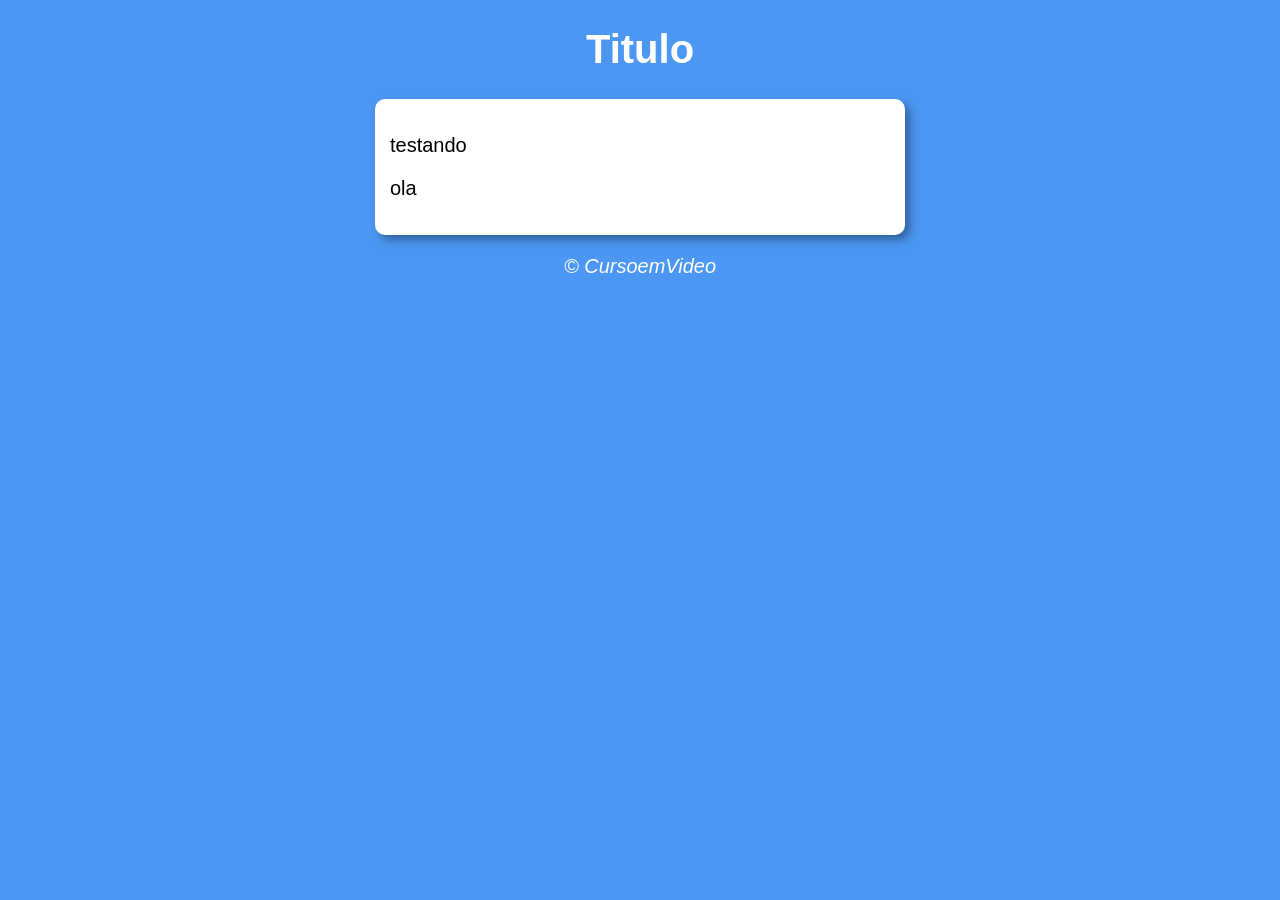
==== ex002/index.html @ 1c43d661 "initial commit" ====
<!DOCTYPE html>
<html lang="pt-br">
<head>
    <meta charset="UTF-8">
    <meta http-equiv="X-UA-Compatible" content="IE=edge">
    <meta name="viewport" content="width=device-width, initial-scale=1.0">
    <title>Hora do Dia</title>
    <link rel="stylesheet" href="style.css">
</head>
<body>
    <header>
        <h1>Titulo</h1>
    </header>
    <section>
        <div>
            <p>testando</p>
        </div>
        <div>
            <p>ola</p>
        </div>
    </section>
    <footer>
        <p>&copy; CursoemVideo</p>
    </footer>

    <script src="script.js"></script>
</body>
</html>
---- ex002/style.css ----
@charset "UTF-8";

body {
    background-color: rgb(76, 151, 243);
    font: normal 15pt Arial;
}

header {
    color: white;
    text-align: center;
}

section {
    background-color: white;
    border-radius: 10px;
    padding: 15px;
    width: 500px;
    margin: auto;
    box-shadow: 5px 5px 10px rgba(0, 0, 0, 0.363);
}

footer {
    color: white;
    text-align: center; 
    font-style: italic;
}
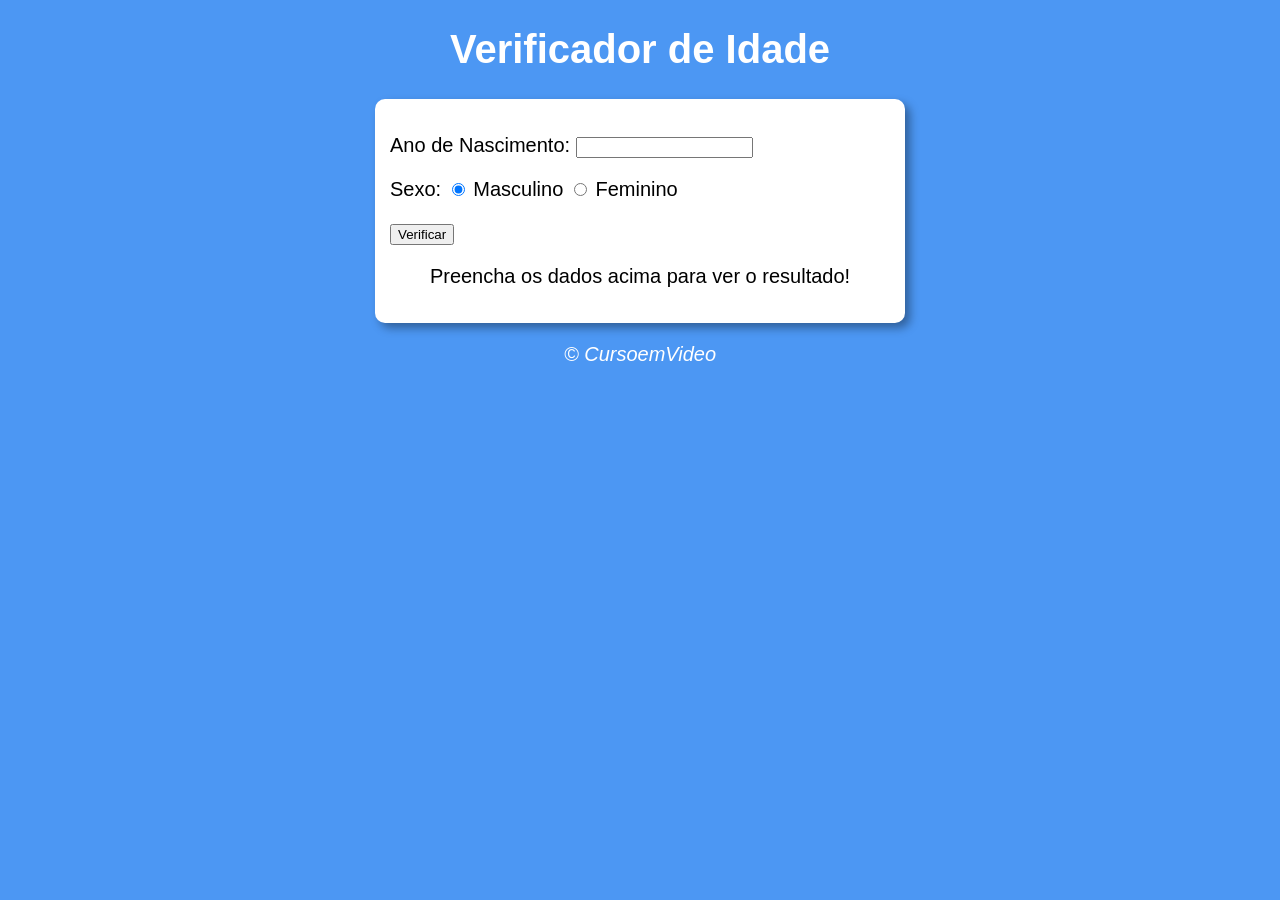
==== commit f25cee23: "exercício 2" ====
--- a/ex002/index.html
+++ b/ex002/index.html
@@ -4,19 +4,32 @@
     <meta charset="UTF-8">
     <meta http-equiv="X-UA-Compatible" content="IE=edge">
     <meta name="viewport" content="width=device-width, initial-scale=1.0">
-    <title>Hora do Dia</title>
+    <title>Verificador de Idade</title>
     <link rel="stylesheet" href="style.css">
 </head>
 <body>
     <header>
-        <h1>Titulo</h1>
+        <h1>Verificador de Idade</h1>
     </header>
     <section>
         <div>
-            <p>testando</p>
+           <p>Ano de Nascimento:
+                <input type="number" name="txtano" id="txtano" min="0">
+           </p>
+           <p>Sexo:
+                <input type="radio" name="radsex" id="masc" checked>
+                <label for="masc">Masculino</label>
+                <input type="radio" name="radsex" id="fem">
+                <label for="fem">Feminino</label>
+           </p>
+           <p>
+                <input type="button" value="Verificar" onclick="verificar()">
+           </p>
         </div>
-        <div>
-            <p>ola</p>
+        <div id="res">
+            <p>Preencha os dados acima para ver o resultado! </p>
+          
+          
         </div>
     </section>
     <footer>
--- a/ex002/style.css
+++ b/ex002/style.css
@@ -19,6 +19,17 @@
     box-shadow: 5px 5px 10px rgba(0, 0, 0, 0.363);
 }
 
+img{
+    border-radius: 50%;
+    margin-top: 10px;
+}
+
+div#res{
+    text-align: center;
+}
+
+
+
 footer {
     color: white;
     text-align: center; 
